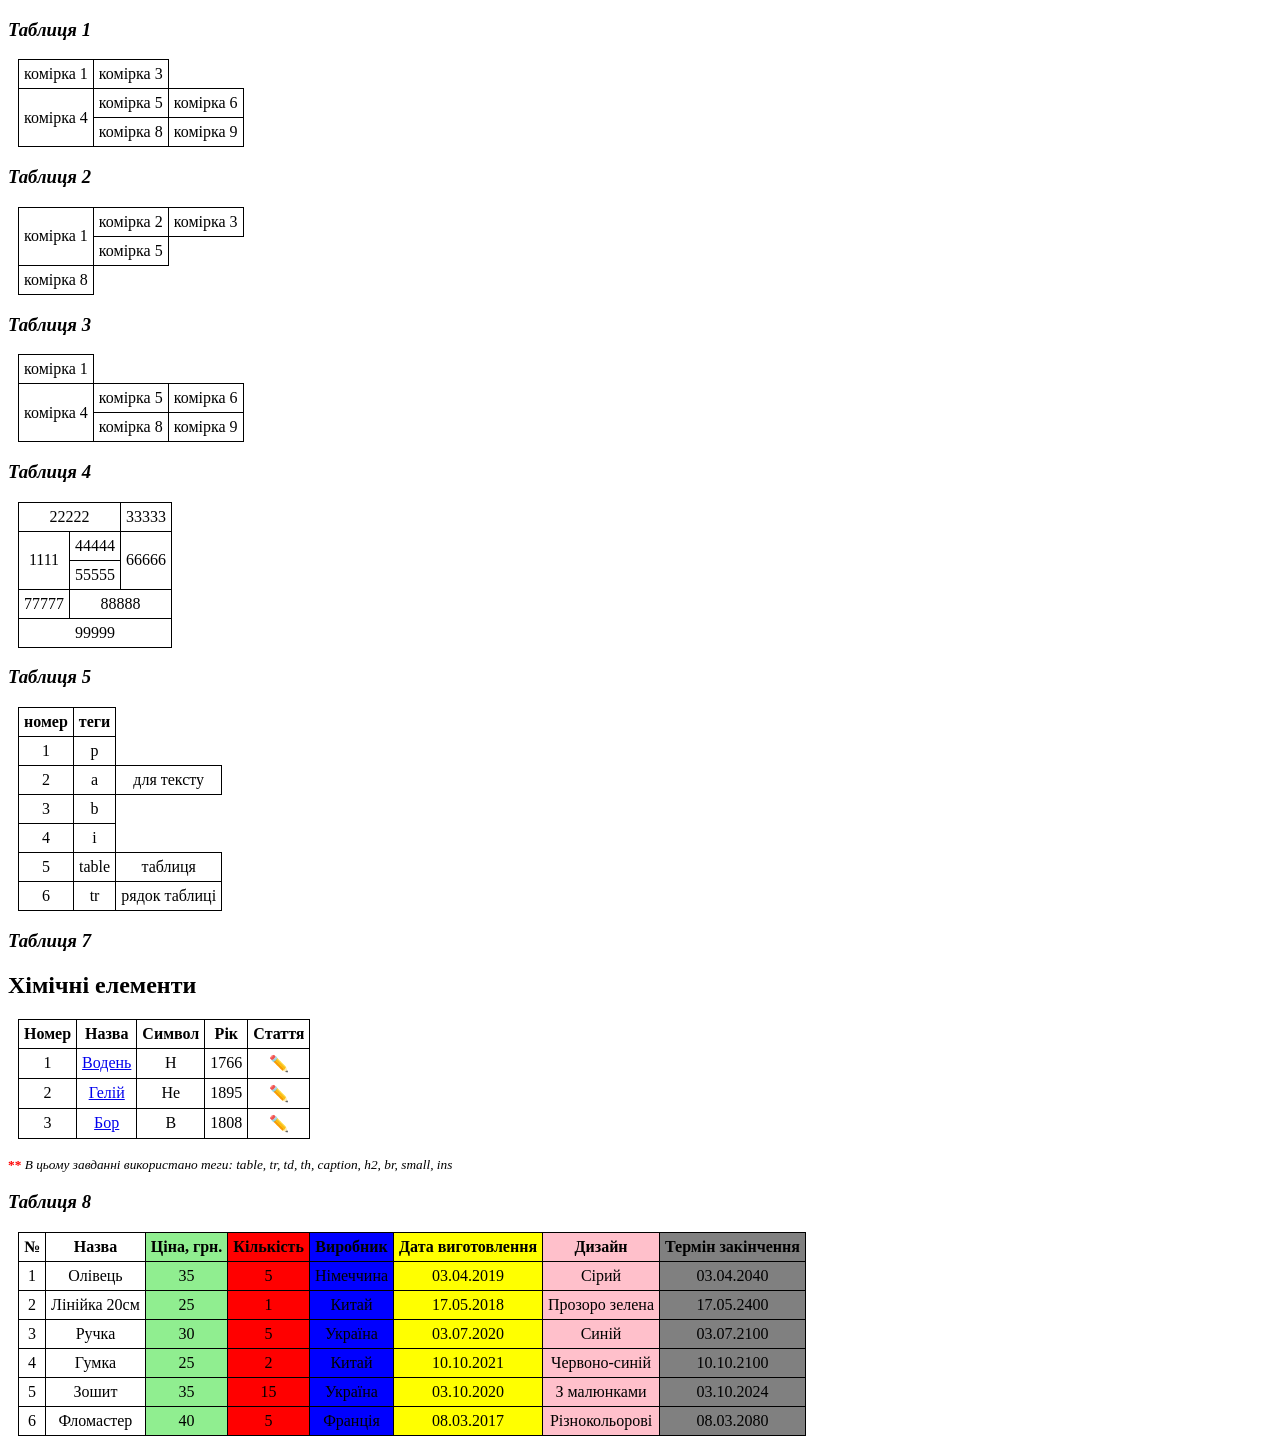
==== .idea/index.html @ 0ed6ed22 "Lab02" ====
<!DOCTYPE html>
<html lang="uk">
<head>
    <meta charset="UTF-8">
    <meta name="viewport" content="width=device-width, initial-scale=1.0">
    <title>Таблиці</title>
    <style>
        table {
            border-collapse: collapse;
            margin: 10px;
        }
        th, td {
            border: 1px solid black;
            padding: 5px;
            text-align: center;
        }
        .highlight {
            background-color: lightgreen;
        }
        .lightblue {
            background-color: blue;
        }
        .red {
            background-color: red;
        }
        .yellow {
            background-color: yellow;
        }
        .pink {
            background-color: pink;
        }
        .grey {
            background-color: grey;
        }
    </style>
</head>
<body>
<h3><i>Таблиця 1</i></h3>
<table>
    <tr>
        <td>комірка 1</td> <td>комірка 3</td>
    </tr>
    <tr>
        <td rowspan="2">комірка 4</td> <td>комірка 5</td> <td>комірка 6</td>
    </tr>
    <tr>
        <td>комірка 8</td> <td>комірка 9</td>
    </tr>
</table>

<h3><i>Таблиця 2</i></h3>
<table>
    <tr>
        <td rowspan="2">комірка 1</td> <td>комірка 2</td> <td>комірка 3</td>
    </tr>
    <tr>
        <td>комірка 5</td>
    </tr>
    <tr>
        <td>комірка 8</td>
    </tr>
</table>

<h3><i>Таблиця 3</i></h3>
<table>
    <tr>
        <td>комірка 1</td>
    </tr>
    <tr>
        <td rowspan="2">комірка 4</td> <td>комірка 5</td> <td>комірка 6</td>
    </tr>
    <tr>
        <td>комірка 8</td> <td>комірка 9</td>
    </tr>
</table>

<h3><i>Таблиця 4</i></h3>
<table>
    <tr>
        <td colspan="2">22222</td> <td>33333</td>
    </tr>
    <tr>
        <td rowspan="2">1111</td> <td>44444</td> <td rowspan="2">66666</td>
    </tr>
    <tr>
        <td>55555</td>
    </tr>
    <tr>
        <td>77777</td> <td colspan="2">88888</td>
    </tr>
    <tr>
        <td colspan="3">99999</td>
    </tr>
</table>

<h3><i>Таблиця 5</i></h3>
<table>
    <tr>
        <th>номер</th> <th>теги</th>
    </tr>
    <tr>
        <td>1</td> <td>p</td>
    </tr>
    <tr>
        <td>2</td> <td>a</td> <td>для тексту</td>
    </tr>
    <tr>
        <td>3</td> <td>b</td>
    </tr>
    <tr>
        <td>4</td> <td>i</td>
    </tr>
    <tr>
        <td>5</td> <td>table</td> <td>таблиця</td>
    </tr>
    <tr>
        <td>6</td> <td>tr</td> <td>рядок таблиці</td>
    </tr>
</table>

<h3><i>Таблиця 7</i></h3>
<h2>Хімічні елементи</h2>
<table>
    <tr>
        <th>Номер</th> <th>Назва</th> <th>Символ</th> <th>Рік</th> <th>Стаття</th>
    </tr>
    <tr>
        <td>1</td> <td><a href="#">Водень</a></td> <td>H</td> <td>1766</td> <td>✏️</td>
    </tr>
    <tr>
        <td>2</td> <td><a href="#">Гелій</a></td> <td>He</td> <td>1895</td> <td>✏️</td>
    </tr>
    <tr>
        <td>3</td> <td><a href="#">Бор</a></td> <td>B</td> <td>1808</td> <td>✏️</td>
    </tr>
</table>
<p><small><b style="color: red;">**</b> <i>В цьому завданні використано теги: table, tr, td, th, caption, h2, br, small, ins</i></small></p>

<h3><i>Таблиця 8</i></h3>
<table>
    <colgroup>
        <col span="2">
        <col class="highlight">
        <col class="red">
        <col class="lightblue">
        <col class="yellow">
        <col class="pink">
        <col class=grey>
    </colgroup>
    <tr>
        <th>№</th> <th>Назва</th> <th>Ціна, грн.</th> <th>Кількість</th> <th>Виробник</th> <th>Дата виготовлення</th> <th>Дизайн</th> <th>Термін закінчення</th>
    </tr>
    <tr>
        <td>1</td> <td>Олівець</td> <td>35</td> <td>5</td> <td>Німеччина</td> <td>03.04.2019</td> <td>Сірий</td> <td>03.04.2040</td>
    </tr>
    <tr>
        <td>2</td> <td>Лінійка 20см</td> <td>25</td> <td>1</td> <td>Китай</td> <td>17.05.2018</td> <td>Прозоро зелена</td> <td>17.05.2400</td>
    </tr>
    <tr>
        <td>3</td> <td>Ручка</td> <td>30</td> <td>5</td> <td>Україна</td> <td>03.07.2020</td> <td>Синій</td> <td>03.07.2100</td>
    </tr>
    <tr>
        <td>4</td> <td>Гумка</td> <td>25</td> <td>2</td> <td>Китай</td> <td>10.10.2021</td> <td>Червоно-синій</td> <td>10.10.2100</td>
    </tr>
    <tr>
        <td>5</td> <td>Зошит</td> <td>35</td> <td>15</td> <td>Україна</td> <td>03.10.2020</td> <td>З малюнками</td> <td>03.10.2024</td>
    </tr>
    <tr>
        <td>6</td> <td>Фломастер</td> <td>40</td> <td>5</td> <td>Франція</td> <td>08.03.2017</td> <td>Різнокольорові</td> <td>08.03.2080</td>
    </tr>
</table>

</body>
</html>
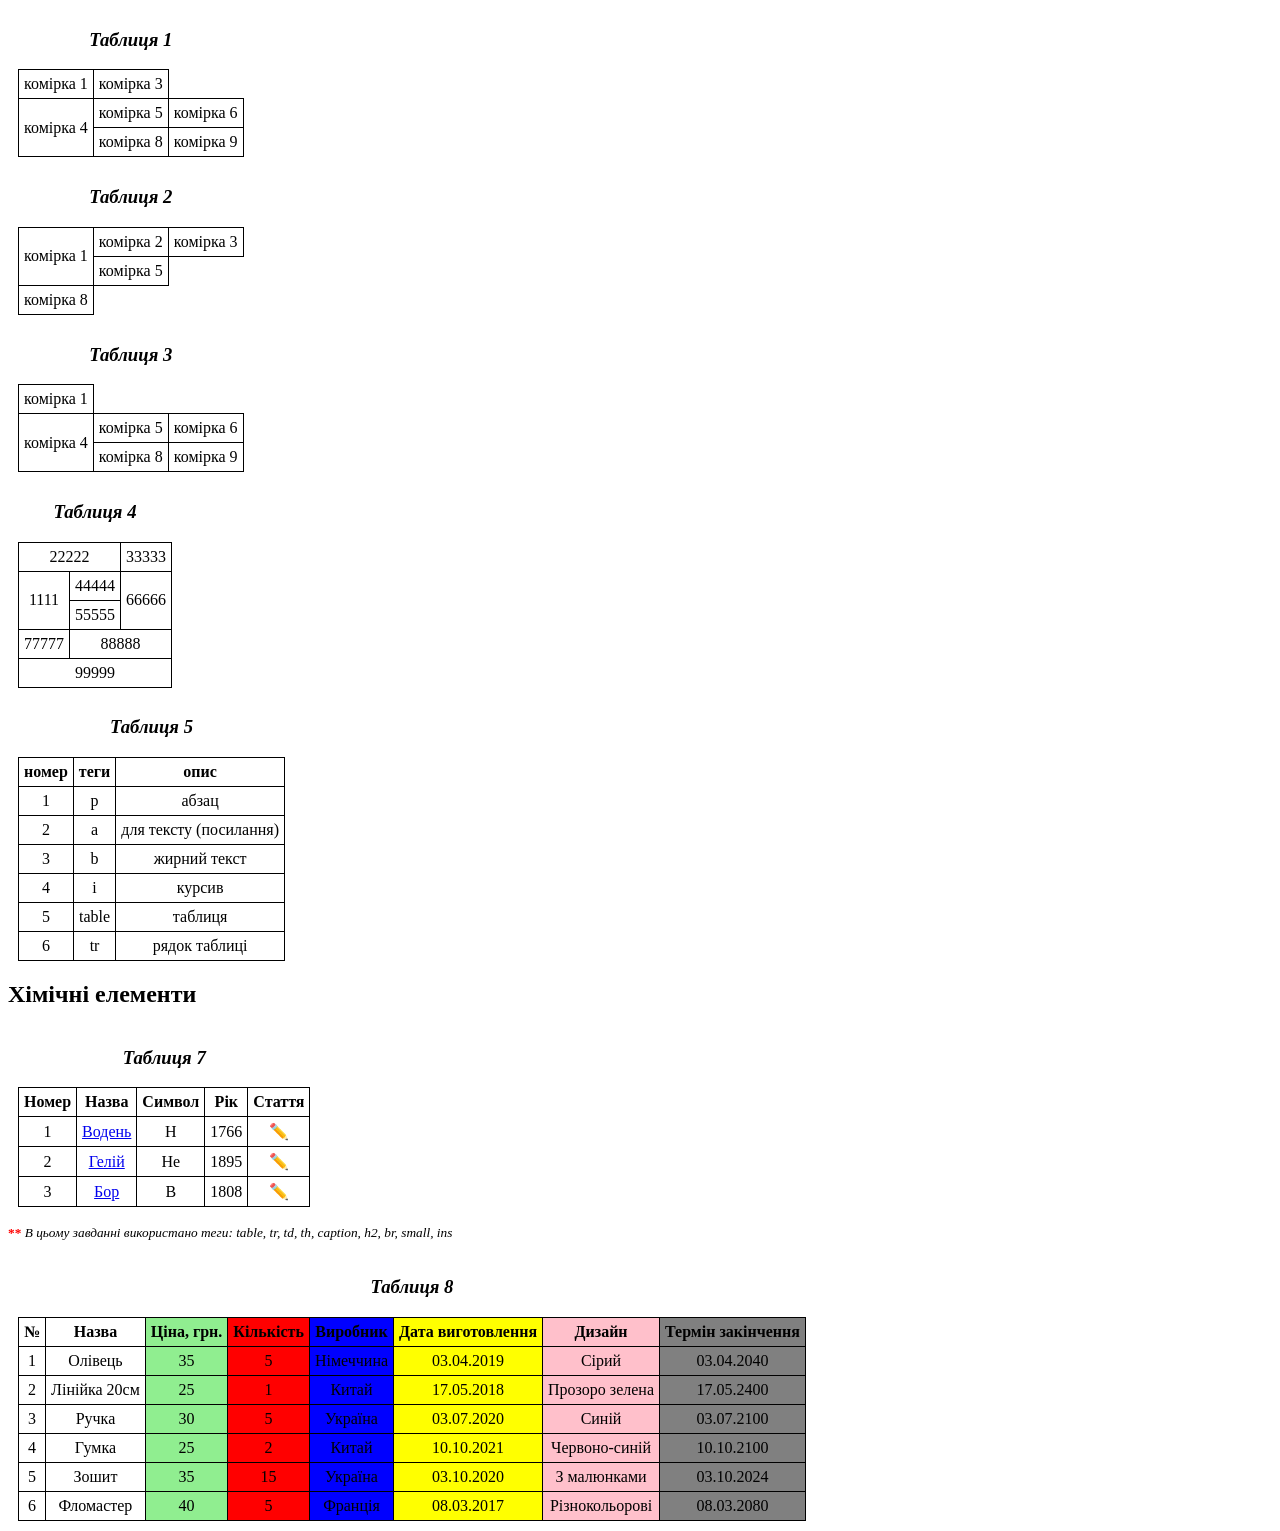
==== commit 443d9e4a: "Fix issues #1, #2, #3 and add principles" ====
--- a/.idea/index.html
+++ b/.idea/index.html
@@ -5,38 +5,35 @@
     <meta name="viewport" content="width=device-width, initial-scale=1.0">
     <title>Таблиці</title>
     <style>
+        :root {
+            --main-border: 1px solid black;
+            --cell-padding: 5px;
+        }
+
         table {
             border-collapse: collapse;
             margin: 10px;
         }
+
         th, td {
-            border: 1px solid black;
-            padding: 5px;
+            border: var(--main-border);
+            padding: var(--cell-padding);
             text-align: center;
         }
-        .highlight {
-            background-color: lightgreen;
-        }
-        .lightblue {
-            background-color: blue;
-        }
-        .red {
-            background-color: red;
-        }
-        .yellow {
-            background-color: yellow;
-        }
-        .pink {
-            background-color: pink;
-        }
-        .grey {
-            background-color: grey;
-        }
+
+        /* Класи кольорів */
+        .highlight { background-color: lightgreen; }
+        .lightblue { background-color: blue; }
+        .red       { background-color: red; }
+        .yellow    { background-color: yellow; }
+        .pink      { background-color: pink; }
+        .grey      { background-color: grey; }
     </style>
 </head>
 <body>
-<h3><i>Таблиця 1</i></h3>
+
 <table>
+    <caption><h3><i>Таблиця 1</i></h3></caption>
     <tr>
         <td>комірка 1</td> <td>комірка 3</td>
     </tr>
@@ -48,8 +45,8 @@
     </tr>
 </table>
 
-<h3><i>Таблиця 2</i></h3>
 <table>
+    <caption><h3><i>Таблиця 2</i></h3></caption>
     <tr>
         <td rowspan="2">комірка 1</td> <td>комірка 2</td> <td>комірка 3</td>
     </tr>
@@ -61,8 +58,8 @@
     </tr>
 </table>
 
-<h3><i>Таблиця 3</i></h3>
 <table>
+    <caption><h3><i>Таблиця 3</i></h3></caption>
     <tr>
         <td>комірка 1</td>
     </tr>
@@ -74,8 +71,8 @@
     </tr>
 </table>
 
-<h3><i>Таблиця 4</i></h3>
 <table>
+    <caption><h3><i>Таблиця 4</i></h3></caption>
     <tr>
         <td colspan="2">22222</td> <td>33333</td>
     </tr>
@@ -93,22 +90,22 @@
     </tr>
 </table>
 
-<h3><i>Таблиця 5</i></h3>
 <table>
+    <caption><h3><i>Таблиця 5</i></h3></caption>
     <tr>
-        <th>номер</th> <th>теги</th>
+        <th>номер</th> <th>теги</th> <th>опис</th>
     </tr>
     <tr>
-        <td>1</td> <td>p</td>
+        <td>1</td> <td>p</td> <td>абзац</td>
     </tr>
     <tr>
-        <td>2</td> <td>a</td> <td>для тексту</td>
+        <td>2</td> <td>a</td> <td>для тексту (посилання)</td>
     </tr>
     <tr>
-        <td>3</td> <td>b</td>
+        <td>3</td> <td>b</td> <td>жирний текст</td>
     </tr>
     <tr>
-        <td>4</td> <td>i</td>
+        <td>4</td> <td>i</td> <td>курсив</td>
     </tr>
     <tr>
         <td>5</td> <td>table</td> <td>таблиця</td>
@@ -118,9 +115,9 @@
     </tr>
 </table>
 
-<h3><i>Таблиця 7</i></h3>
 <h2>Хімічні елементи</h2>
 <table>
+    <caption><h3><i>Таблиця 7</i></h3></caption>
     <tr>
         <th>Номер</th> <th>Назва</th> <th>Символ</th> <th>Рік</th> <th>Стаття</th>
     </tr>
@@ -136,8 +133,8 @@
 </table>
 <p><small><b style="color: red;">**</b> <i>В цьому завданні використано теги: table, tr, td, th, caption, h2, br, small, ins</i></small></p>
 
-<h3><i>Таблиця 8</i></h3>
 <table>
+    <caption><h3><i>Таблиця 8</i></h3></caption>
     <colgroup>
         <col span="2">
         <col class="highlight">
@@ -145,7 +142,7 @@
         <col class="lightblue">
         <col class="yellow">
         <col class="pink">
-        <col class=grey>
+        <col class="grey">
     </colgroup>
     <tr>
         <th>№</th> <th>Назва</th> <th>Ціна, грн.</th> <th>Кількість</th> <th>Виробник</th> <th>Дата виготовлення</th> <th>Дизайн</th> <th>Термін закінчення</th>
@@ -171,4 +168,4 @@
 </table>
 
 </body>
-</html>
+</html>
